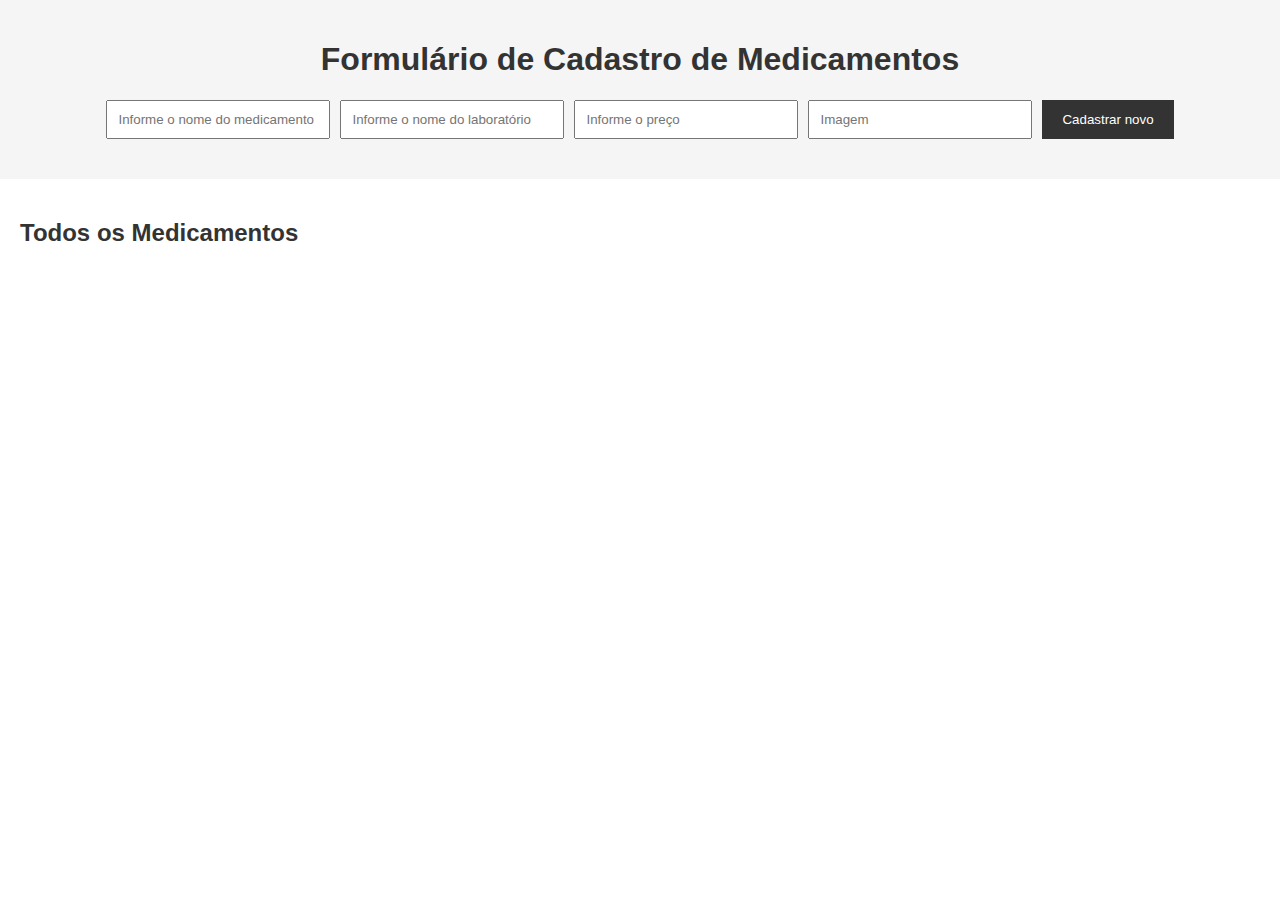
==== index.html @ 09b3a88e "esboço iniial" ====
<!DOCTYPE html>
<html lang="pt-BR">
<head>
    <meta charset="UTF-8">
    <meta name="viewport" content="width=device-width, initial-scale=1.0">
    <title>Vitrine de Medicamentos</title>
    <link rel="stylesheet" href="css/styles.css">
</head>
<body>
    <header>
        <h1>Formulário de Cadastro de Medicamentos</h1>
        
        <div class="user-info">
            <span id="loggedInUser"></span>
        </div>
        
        <form id="medicamentoForm">
            <input type="text" id="nome" placeholder="Informe o nome do medicamento" required>
            <input type="text" id="laboratorio" placeholder="Informe o nome do laboratório" required>
            <input type="text" id="preco" placeholder="Informe o preço" required>
            <input type="text" id="imagem" placeholder="Imagem" required>
            <button type="submit">Cadastrar novo</button>
        </form>
    </header>
    <main>
        <h2>Todos os Medicamentos</h2>
        <div id="listaMedicamentos"></div>
    </main>
    <script src="scripts/script.js"></script>

</body>
</html>
---- css/styles.css ----
body {
    font-family: Arial, sans-serif;
    margin: 0;
    padding: 0;
    box-sizing: border-box;
}

header {
    background-color: #f5f5f5;
    padding: 20px;
    text-align: center;
}

form {
    display: flex;
    justify-content: center;
    flex-wrap: wrap;
    gap: 10px;
    margin-bottom: 20px;
}

input[type="text"] {
    padding: 10px;
    width: 200px;
}

button {
    padding: 10px 20px;
    background-color: #333;
    color: white;
    border: none;
    cursor: pointer;
}

main {
    padding: 20px;
}

h1, h2 {
    color: #333;
}

#listaMedicamentos {
    display: flex;
    flex-wrap: wrap;
    gap: 20px;
    justify-content: center;
}

.medicamento-card {
    background-color: #e0e0e0;
    padding: 10px;
    border-radius: 5px;
    text-align: center;
    width: 200px;
}

.medicamento-card img {
    max-width: 100%;
    height: auto;
    border-radius: 5px;
}

.medicamento-card p {
    margin: 5px 0;
}
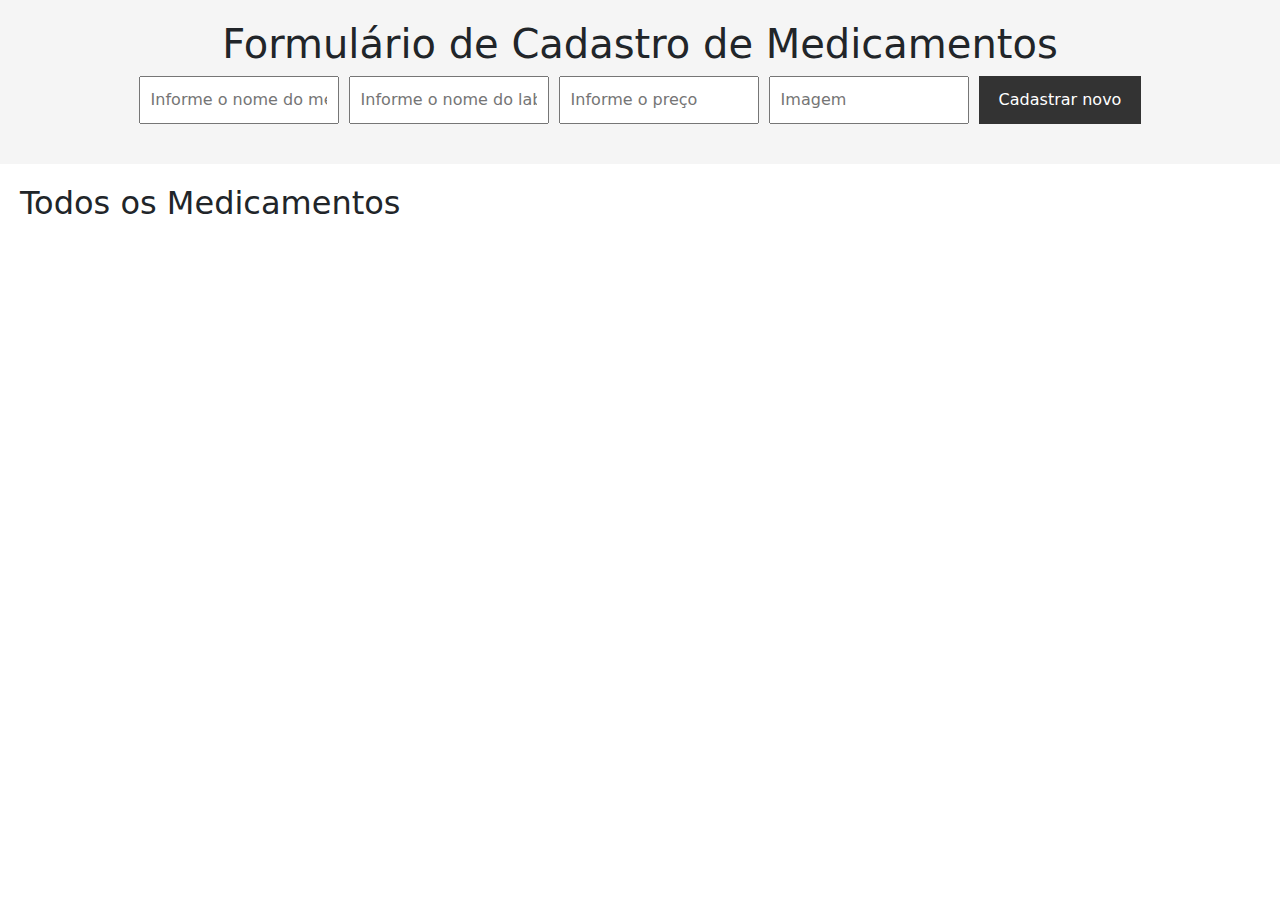
==== commit 83737691: "Merge pull request #2 from andersondemetrio/gustavo-melo" ====
--- a/index.html
+++ b/index.html
@@ -1,19 +1,23 @@
 <!DOCTYPE html>
 <html lang="pt-BR">
+
 <head>
     <meta charset="UTF-8">
     <meta name="viewport" content="width=device-width, initial-scale=1.0">
     <title>Vitrine de Medicamentos</title>
     <link rel="stylesheet" href="css/styles.css">
+    <link href="https://cdn.jsdelivr.net/npm/bootstrap@5.3.3/dist/css/bootstrap.min.css" rel="stylesheet"
+        integrity="sha384-QWTKZyjpPEjISv5WaRU9OFeRpok6YctnYmDr5pNlyT2bRjXh0JMhjY6hW+ALEwIH" crossorigin="anonymous">
 </head>
+
 <body>
     <header>
         <h1>Formulário de Cadastro de Medicamentos</h1>
-        
+
         <div class="user-info">
             <span id="loggedInUser"></span>
         </div>
-        
+
         <form id="medicamentoForm">
             <input type="text" id="nome" placeholder="Informe o nome do medicamento" required>
             <input type="text" id="laboratorio" placeholder="Informe o nome do laboratório" required>
@@ -26,7 +30,14 @@
         <h2>Todos os Medicamentos</h2>
         <div id="listaMedicamentos"></div>
     </main>
+
     <script src="scripts/script.js"></script>
+    <script src="https://cdn.jsdelivr.net/npm/@popperjs/core@2.11.8/dist/umd/popper.min.js"
+        integrity="sha384-I7E8VVD/ismYTF4hNIPjVp/Zjvgyol6VFvRkX/vR+Vc4jQkC+hVqc2pM8ODewa9r"
+        crossorigin="anonymous"></script>
+    <script src="https://cdn.jsdelivr.net/npm/bootstrap@5.3.3/dist/js/bootstrap.min.js"
+        integrity="sha384-0pUGZvbkm6XF6gxjEnlmuGrJXVbNuzT9qBBavbLwCsOGabYfZo0T0to5eqruptLy"
+        crossorigin="anonymous"></script>
+</body>
 
-</body>
 </html>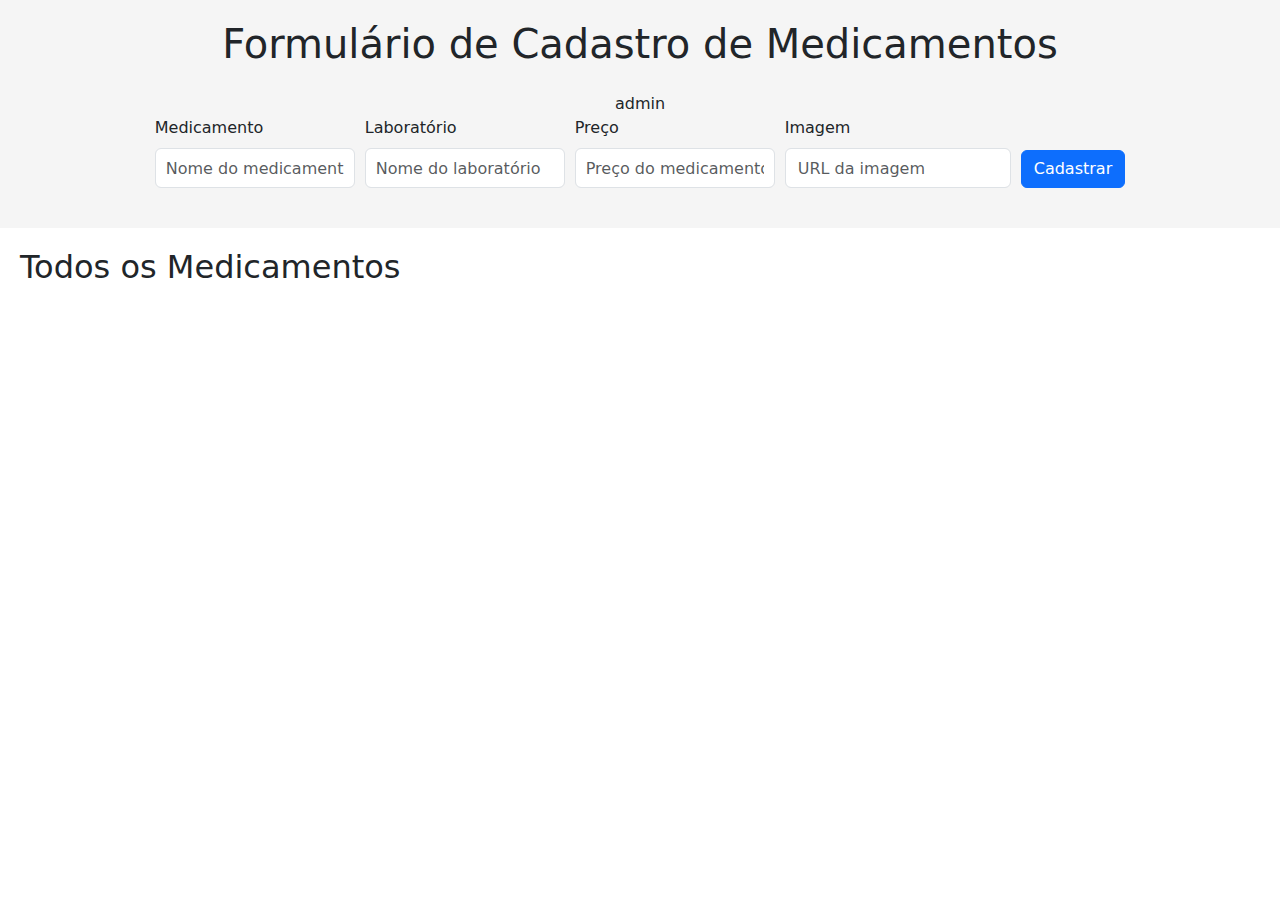
==== commit 47af9d9a: "Estilizando o formulário utilizando bootstrap" ====
--- a/index.html
+++ b/index.html
@@ -12,23 +12,50 @@
 
 <body>
     <header>
-        <h1>Formulário de Cadastro de Medicamentos</h1>
+        <h1 class = "mb-4">Formulário de Cadastro de Medicamentos</h1>
 
         <div class="user-info">
             <span id="loggedInUser"></span>
         </div>
 
-        <form id="medicamentoForm">
-            <input type="text" id="nome" placeholder="Informe o nome do medicamento" required>
-            <input type="text" id="laboratorio" placeholder="Informe o nome do laboratório" required>
-            <input type="text" id="preco" placeholder="Informe o preço" required>
-            <input type="text" id="imagem" placeholder="Imagem" required>
-            <button type="submit">Cadastrar novo</button>
+    <div class="form-container">
+
+        <form id="medicamentoForm" class="d-flex align-items-end">
+
+        <div class="form-itens-container">
+            <label for="name" class="form-label text-start">Medicamento</label>
+            <input type="text" class="form-control form-input" id="name" placeholder="Nome do medicamento" required>
+        </div>
+    
+        <div class="form-itens-container">
+            <label for="lab" class="form-label text-start">Laboratório</label>
+            <input type="text" class="form-control form-input" id="lab" placeholder="Nome do laboratório" required>
+        </div>
+    
+        <div class="form-itens-container">
+            <label for="price" class="form-label text-start">Preço</label>
+            <input type="text" class="form-control form-input" id="price" placeholder="Preço do medicamento" required>
+        </div>
+    
+        <div class="form-itens-container">
+            <label for="medicine-img" class="form-label text-start">Imagem</label>
+            <input type="url" class="form-control form-input" id="medicine-img" placeholder="URL da imagem" required>
+        </div>
+    
+        <div>
+            <button type="submit" class="btn btn-primary">Cadastrar</button>
+        </div>
+    
         </form>
+
+    </div>    
     </header>
+
     <main>
         <h2>Todos os Medicamentos</h2>
-        <div id="listaMedicamentos"></div>
+        <div id="listaMedicamentos">
+
+        </div>
     </main>
 
     <script src="scripts/script.js"></script>
--- a/css/styles.css
+++ b/css/styles.css
@@ -63,4 +63,17 @@
 
 .medicamento-card p {
     margin: 5px 0;
-}+}
+
+.bg-color {
+    background-color: aquamarine !important;
+}
+
+.form-itens-container {
+    display: flex;
+    flex-direction: column;
+}
+
+.form-input {
+    height: 40px;
+}
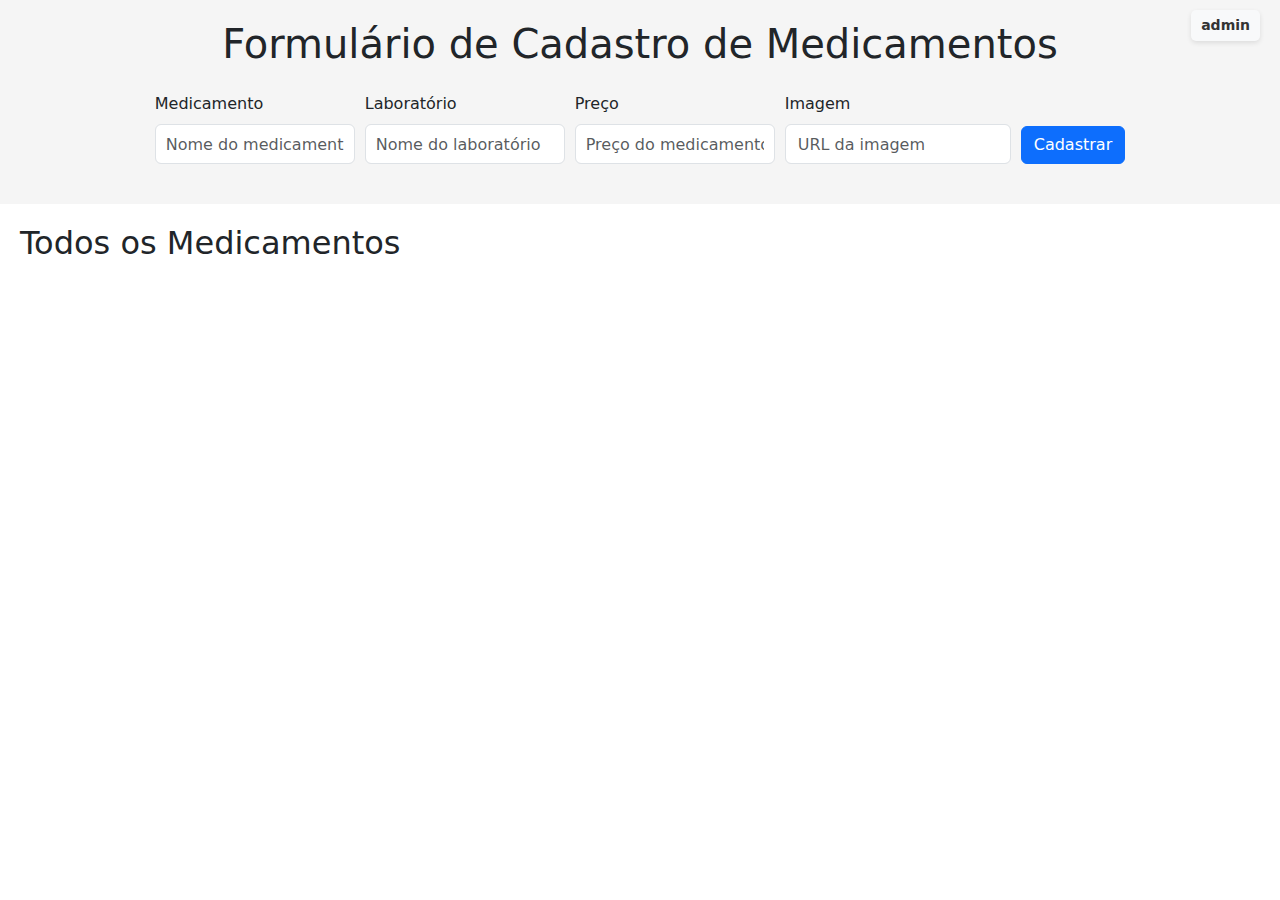
==== commit 6f722d9e: "AdiconandoCloudstorage" ====
--- a/index.html
+++ b/index.html
@@ -1,6 +1,5 @@
 <!DOCTYPE html>
 <html lang="pt-BR">
-
 <head>
     <meta charset="UTF-8">
     <meta name="viewport" content="width=device-width, initial-scale=1.0">
@@ -9,52 +8,42 @@
     <link href="https://cdn.jsdelivr.net/npm/bootstrap@5.3.3/dist/css/bootstrap.min.css" rel="stylesheet"
         integrity="sha384-QWTKZyjpPEjISv5WaRU9OFeRpok6YctnYmDr5pNlyT2bRjXh0JMhjY6hW+ALEwIH" crossorigin="anonymous">
 </head>
-
 <body>
     <header>
-        <h1 class = "mb-4">Formulário de Cadastro de Medicamentos</h1>
-
+        <h1 class="mb-4">Formulário de Cadastro de Medicamentos</h1>
         <div class="user-info">
             <span id="loggedInUser"></span>
         </div>
 
-    <div class="form-container">
-
-        <form id="medicamentoForm" class="d-flex align-items-end">
-
-        <div class="form-itens-container">
-            <label for="name" class="form-label text-start">Medicamento</label>
-            <input type="text" class="form-control form-input" id="name" placeholder="Nome do medicamento" required>
-        </div>
-    
-        <div class="form-itens-container">
-            <label for="lab" class="form-label text-start">Laboratório</label>
-            <input type="text" class="form-control form-input" id="lab" placeholder="Nome do laboratório" required>
-        </div>
-    
-        <div class="form-itens-container">
-            <label for="price" class="form-label text-start">Preço</label>
-            <input type="text" class="form-control form-input" id="price" placeholder="Preço do medicamento" required>
-        </div>
-    
-        <div class="form-itens-container">
-            <label for="medicine-img" class="form-label text-start">Imagem</label>
-            <input type="url" class="form-control form-input" id="medicine-img" placeholder="URL da imagem" required>
-        </div>
-    
-        <div>
-            <button type="submit" class="btn btn-primary">Cadastrar</button>
-        </div>
-    
-        </form>
-
-    </div>    
+        <div class="form-container">
+            <form id="medicamentoForm" class="d-flex align-items-end">
+                <div class="form-itens-container">
+                    <label for="name" class="form-label text-start">Medicamento</label>
+                    <input type="text" class="form-control form-input" id="name" placeholder="Nome do medicamento" required>
+                </div>
+                <div class="form-itens-container">
+                    <label for="lab" class="form-label text-start">Laboratório</label>
+                    <input type="text" class="form-control form-input" id="lab" placeholder="Nome do laboratório" required>
+                </div>
+                <div class="form-itens-container">
+                    <label for="price" class="form-label text-start" id="priceLabel">Preço</label>
+                    <input type="text" class="form-control form-input" id="price" placeholder="Preço do medicamento" required>
+                </div>
+                <div class="form-itens-container">
+                    <label for="medicine-img" class="form-label text-start">Imagem</label>
+                    <input type="url" class="form-control form-input" id="medicine-img" placeholder="URL da imagem" required>
+                </div>
+                <div>
+                    <button type="submit" class="btn btn-primary">Cadastrar</button>
+                </div>
+            </form>
+        </div>    
     </header>
 
     <main>
         <h2>Todos os Medicamentos</h2>
         <div id="listaMedicamentos">
-
+            <!-- Os cards serão inseridos aqui pelo JavaScript -->
         </div>
     </main>
 
@@ -66,5 +55,4 @@
         integrity="sha384-0pUGZvbkm6XF6gxjEnlmuGrJXVbNuzT9qBBavbLwCsOGabYfZo0T0to5eqruptLy"
         crossorigin="anonymous"></script>
 </body>
-
-</html>+</html>
--- a/css/styles.css
+++ b/css/styles.css
@@ -65,9 +65,6 @@
     margin: 5px 0;
 }
 
-.bg-color {
-    background-color: aquamarine !important;
-}
 
 .form-itens-container {
     display: flex;
@@ -77,3 +74,60 @@
 .form-input {
     height: 40px;
 }
+input::placeholder {
+    color: #6c757d; /* cor do placeholder */
+    opacity: 1; /* Opacidade total */
+}
+
+input:-ms-input-placeholder {
+    color: #6c757d; /* cor do placeholder no IE */
+}
+
+input::-ms-input-placeholder {
+    color: #6c757d; /* cor do placeholder no Edge */
+}
+
+
+/* Estilo para .user-info */
+.user-info {
+    position: absolute; 
+    top: 10px; 
+    right: 20px; 
+    font-size: 14px; 
+    color: #333; 
+    background-color: #f8f9fa; 
+    padding: 5px 10px; 
+    border-radius: 5px; 
+    box-shadow: 0px 2px 5px rgba(0, 0, 0, 0.1);
+}
+
+.user-info span {
+    font-weight: bold; /* Deixa o texto em negrito */
+}
+
+.medicamento-card {
+    border: 1px solid #ccc;
+    padding: 10px;
+    margin: 5px;
+    border-radius: 5px;
+    display: flex;
+    justify-content: space-between;
+    align-items: center;
+}
+
+.medicamento-card p {
+    margin: 0;
+}
+
+.medicamento-card button {
+    background-color: red;
+    color: white;
+    border: none;
+    padding: 5px 10px;
+    cursor: pointer;
+    border-radius: 3px;
+}
+
+.medicamento-card button:hover {
+    background-color: darkred;
+}
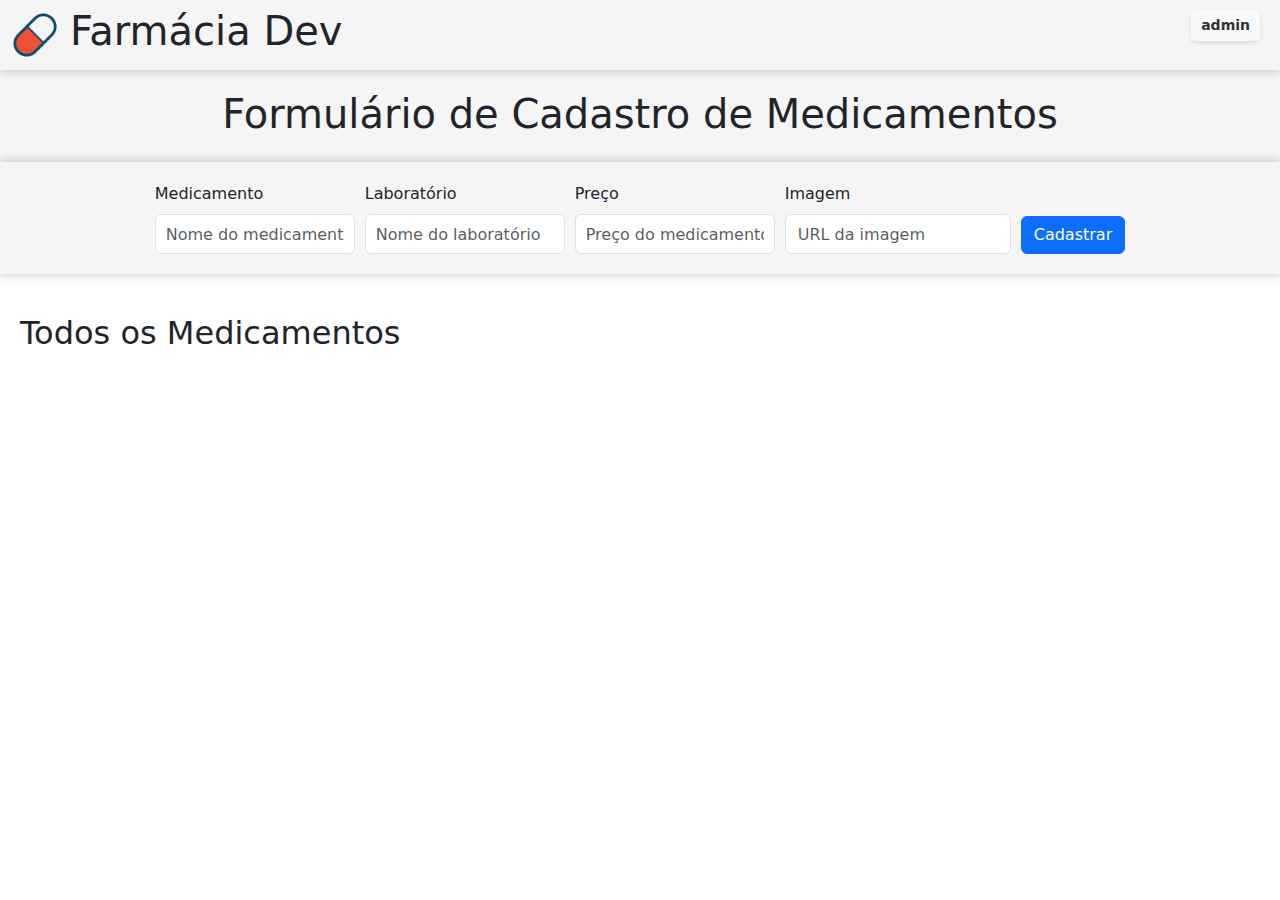
==== commit 625236f1: "add nav bar" ====
--- a/index.html
+++ b/index.html
@@ -10,6 +10,12 @@
 </head>
 <body>
     <header>
+        <nav>
+            <div class="container-bar">
+                <img src="./img/logo.png" alt="logo" width="70px">
+                <span><h1>Farmácia Dev</h1></span>
+            </div>
+        </nav>
         <h1 class="mb-4">Formulário de Cadastro de Medicamentos</h1>
         <div class="user-info">
             <span id="loggedInUser"></span>
--- a/css/styles.css
+++ b/css/styles.css
@@ -7,8 +7,21 @@
 
 header {
     background-color: #f5f5f5;
-    padding: 20px;
     text-align: center;
+}
+
+.container-bar {
+    display: flex;
+    flex-wrap:wrap;
+    align-items: center;
+    width: 100%;
+    margin: 0;
+    padding: 0;
+    box-shadow: 0px 0.1px 10px 0px rgba(97, 97, 97, 0.377);
+}
+
+.mb-4 {
+    margin-top: 20px;
 }
 
 form {
@@ -17,6 +30,8 @@
     flex-wrap: wrap;
     gap: 10px;
     margin-bottom: 20px;
+    padding: 20px;
+    box-shadow: 0px 0.1px 10px 0px rgba(97, 97, 97, 0.377);
 }
 
 input[type="text"] {
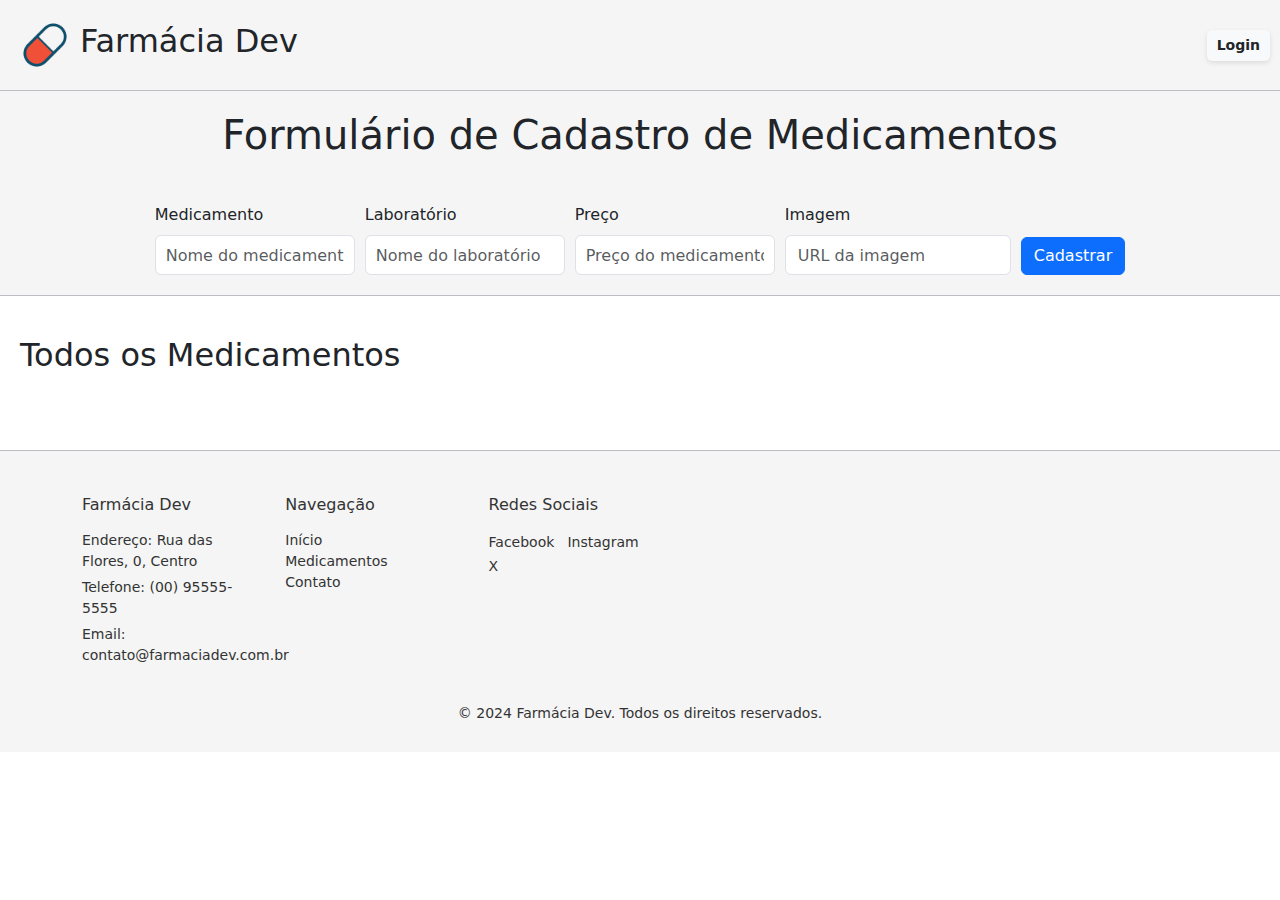
==== commit 1dfb3c5e: "add footer" ====
--- a/index.html
+++ b/index.html
@@ -13,14 +13,13 @@
         <nav>
             <div class="container-bar">
                 <img src="./img/logo.png" alt="logo" width="70px">
-                <span><h1>Farmácia Dev</h1></span>
+                <span><h2>Farmácia Dev</h2></span>
+            </div>
+            <div class="button-login">
+                <a>Login</a>
             </div>
         </nav>
         <h1 class="mb-4">Formulário de Cadastro de Medicamentos</h1>
-        <div class="user-info">
-            <span id="loggedInUser"></span>
-        </div>
-
         <div class="form-container">
             <form id="medicamentoForm" class="d-flex align-items-end">
                 <div class="form-itens-container">
@@ -52,6 +51,39 @@
             <!-- Os cards serão inseridos aqui pelo JavaScript -->
         </div>
     </main>
+    
+ <!-- Footer -->
+ <footer class="mt-5">
+    <div class="container py-4">
+        <div class="row">
+            <div class="col-md-4">
+                <h5>Farmácia Dev</h5>
+                <p>Endereço: Rua das Flores, 0, Centro</p>
+                <p>Telefone: (00) 95555-5555</p>
+                <p>Email: contato@farmaciadev.com.br</p>
+            </div>
+            <div class="col-md-4">
+                <h5>Navegação</h5>
+                <ul class="list-unstyled">
+                    <li><a href="#">Início</a></li>
+                    <li><a href="#">Medicamentos</a></li>
+                    <li><a href="#">Contato</a></li>
+                </ul>
+            </div>
+            <div class="col-md-4">
+                <h5>Redes Sociais</h5>
+                <a href="#" class="me-2">Facebook</a>
+                <a href="#" class="me-2">Instagram</a>
+                <a href="#" class="me-2">X</a>
+            </div>
+        </div>
+    </div>
+    <div class="text-center py-2">
+        <p class="mb-0">© 2024 Farmácia Dev. Todos os direitos reservados.</p>
+    </div>
+</footer>
+
+
 
     <script src="scripts/script.js"></script>
     <script src="https://cdn.jsdelivr.net/npm/@popperjs/core@2.11.8/dist/umd/popper.min.js"
--- a/css/styles.css
+++ b/css/styles.css
@@ -10,14 +10,22 @@
     text-align: center;
 }
 
+nav {
+    display: flex;
+    justify-content: space-between;
+    padding: 10px;
+    width: 100%;
+    border-bottom: 1px solid #6c757d6e;
+}
+
 .container-bar {
     display: flex;
     flex-wrap:wrap;
     align-items: center;
+    align-content: center;
     width: 100%;
     margin: 0;
     padding: 0;
-    box-shadow: 0px 0.1px 10px 0px rgba(97, 97, 97, 0.377);
 }
 
 .mb-4 {
@@ -31,7 +39,7 @@
     gap: 10px;
     margin-bottom: 20px;
     padding: 20px;
-    box-shadow: 0px 0.1px 10px 0px rgba(97, 97, 97, 0.377);
+    border-bottom: 1px solid #6c757d6e;
 }
 
 input[type="text"] {
@@ -103,21 +111,23 @@
 }
 
 
-/* Estilo para .user-info */
-.user-info {
-    position: absolute; 
-    top: 10px; 
-    right: 20px; 
+/* Estilo para .button-login */
+.button-login {
+    display:flex;
+    align-items: center;
+
+}
+
+.button-login a {
+    display: flex;
+    font-weight: bold; /* Deixa o texto em negrito */
     font-size: 14px; 
     color: #333; 
     background-color: #f8f9fa; 
     padding: 5px 10px; 
     border-radius: 5px; 
     box-shadow: 0px 2px 5px rgba(0, 0, 0, 0.1);
-}
-
-.user-info span {
-    font-weight: bold; /* Deixa o texto em negrito */
+    
 }
 
 .medicamento-card {
@@ -146,3 +156,51 @@
 .medicamento-card button:hover {
     background-color: darkred;
 }
+
+/* Estilo para o Footer */
+footer {
+    background-color: #f5f5f5;
+    padding: 20px 0;
+    border-top: 1px solid #6c757d6e;
+    color: #333;
+}
+
+footer .container {
+    display: flex;
+    justify-content: space-between;
+    flex-wrap: wrap;
+}
+
+footer h5 {
+    color: #333;
+    margin-bottom: 15px;
+    font-size: 16px;
+}
+
+footer p, footer ul, footer a {
+    font-size: 14px;
+    color: #333;
+    margin-bottom: 5px;
+    text-decoration: none;
+}
+
+footer a:hover {
+    color: #0056b3;
+    text-decoration: underline;
+}
+
+footer ul {
+    list-style: none;
+    padding: 0;
+}
+
+footer .bg-secondary {
+    background-color: #e0e0e0;
+}
+
+footer .text-center {
+    text-align: center;
+    padding: 10px 0;
+    font-size: 14px;
+    color: #333;
+}
